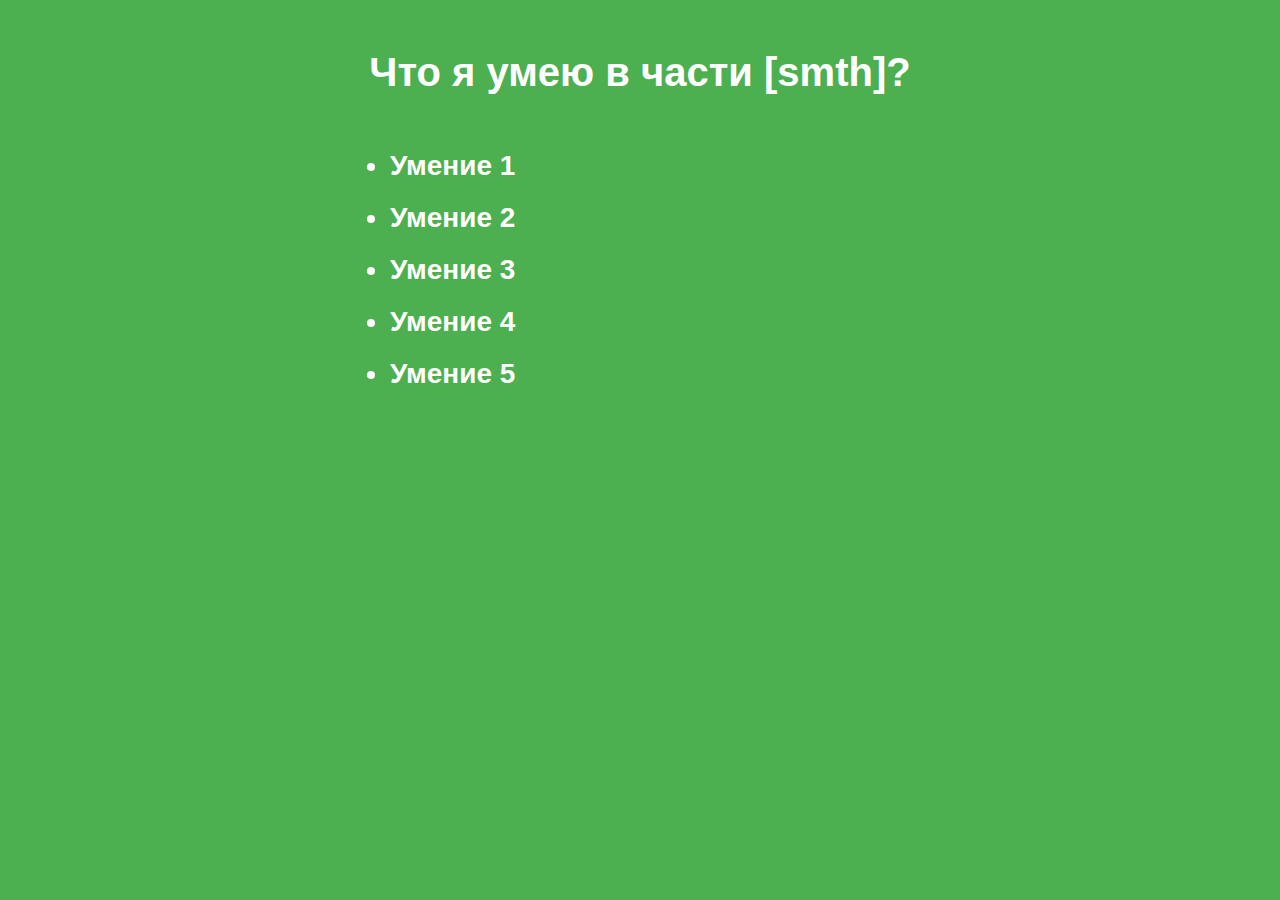
==== index.html @ 63e28fb5 "first comit added" ====
<!DOCTYPE html>
<html lang="en">

<head>
  <meta charset="UTF-8">
  <title>Моя визитка</title>
  <link rel="stylesheet" href="./index.css">
  <style>

  </style>
</head>

<body>
  <h1>Что я умею в части [smth]?</h1>
  <ul>
    <li>Умение 1</li>
    <li>Умение 2</li>
    <li>Умение 3</li>
    <li>Умение 4</li>
    <li>Умение 5</li>
  </ul>
</body>

</html>
---- index.css ----
body {
  background-color: #4CAF50;
  font-family: 'Open Sans', sans-serif;
  font-weight: bold;
  text-align: center;
}
h1 {
  color: #FFFFFF;
  font-size: 40px;
  margin-top: 50px;
}
ul {
  list-style-type: disc;
  text-align: left;
  margin-top: 50px;
  padding-left: 0;
  max-width: 500px;
  margin-left: auto;
  margin-right: auto;
}
li {
  font-size: 28px;
  line-height: 1.5;
  margin-bottom: 10px;
  color: #FFFFFF;
}
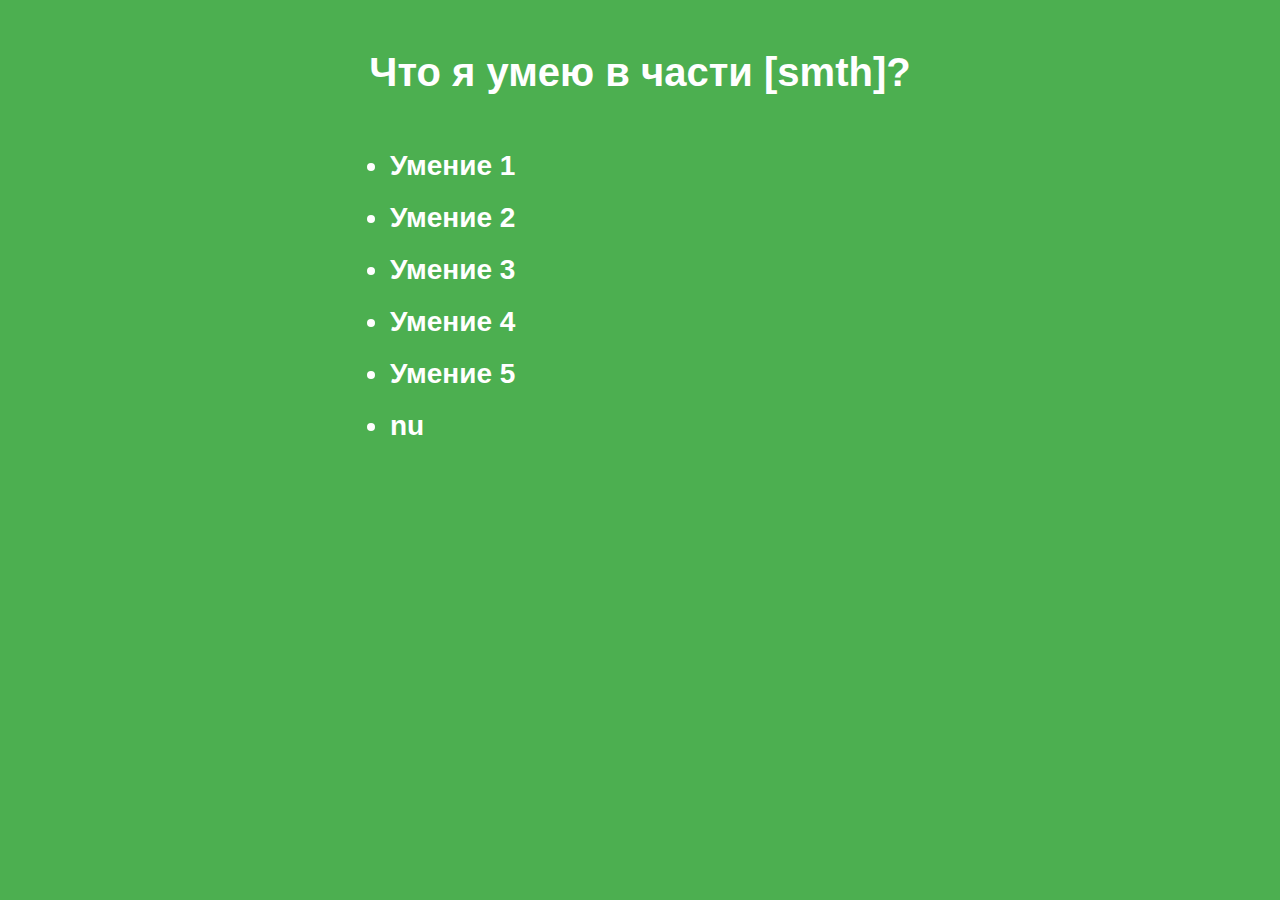
==== commit 9a61cc90: "second comit dobavka html" ====
--- a/index.html
+++ b/index.html
@@ -18,6 +18,7 @@
     <li>Умение 3</li>
     <li>Умение 4</li>
     <li>Умение 5</li>
+    <li>nu</li>
   </ul>
 </body>
 
